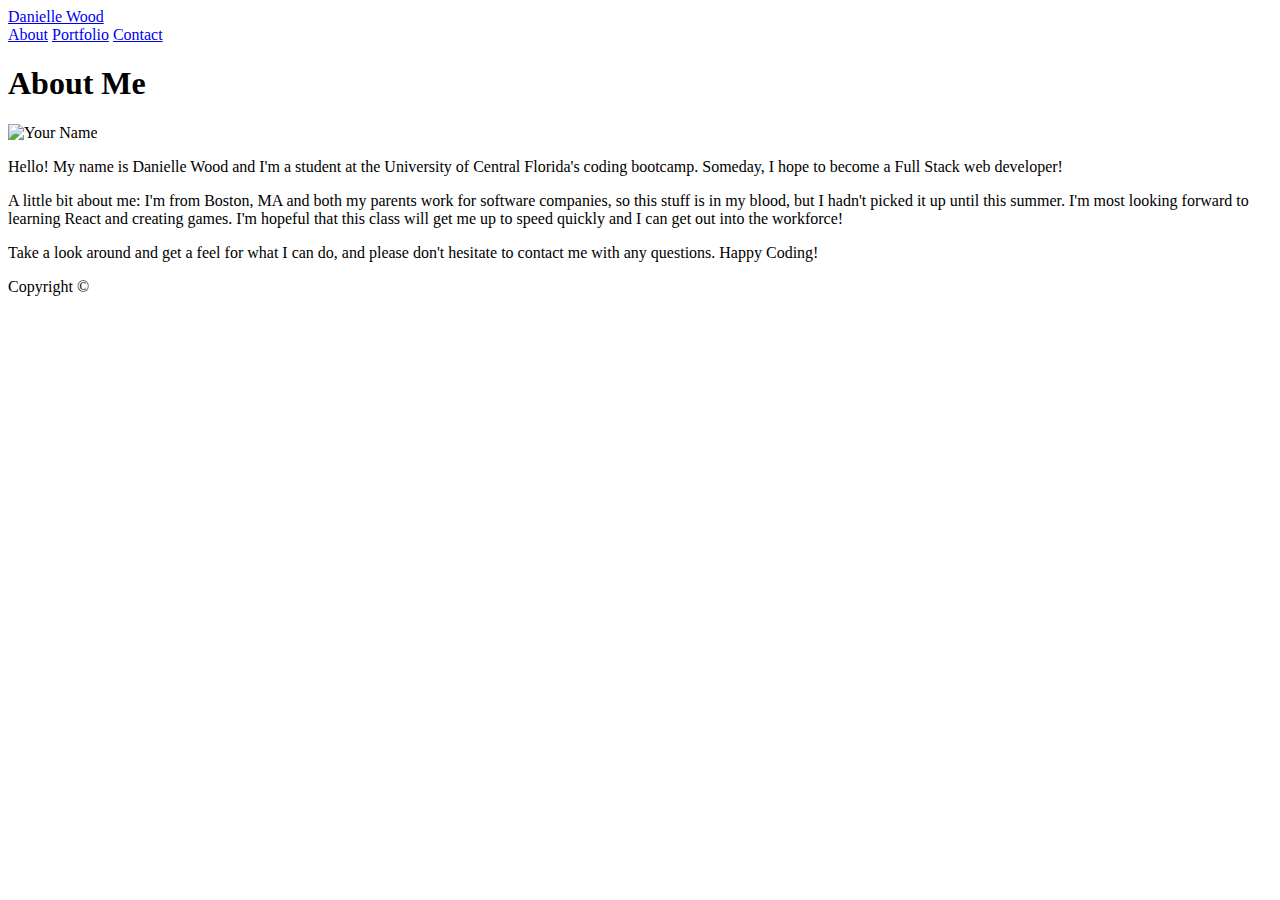
==== index.html @ 0eda4f87 "Added HTML files" ====
<!doctype html>
<html lang="en-us">

<head>
  <meta charset="UTF-8">
  <meta name="viewport" content="width=device-width, initial-scale=1.0">
  <title>About | Danielle Wood</title>
  <link rel="stylesheet" type="text/css" href="assets/css/style.css">
</head>

<body>

  <header id="masthead">
    <div class="container">
      <a href="index.html" id="logo">Danielle Wood</a>
      <nav>
        <a href="index.html">About</a>
        <a href="portfolio.html">Portfolio</a>
        <a href="contact.html">Contact</a>
      </nav>
    </div>
  </header>

  <div id="main-container" class="container">
    <section class="main-section">
      <h1>About Me</h1>

      <img src="https://scontent.ftpa1-2.fna.fbcdn.net/v/t1.0-9/28467991_10215675958160559_8602036946318905482_n.jpg?_nc_cat=102&_nc_ht=scontent.ftpa1-2.fna&oh=6d91b27bf4e5eb62e9336a03de59d5e1&oe=5C7D81E3" class="auth-image" alt="Your Name">

      <p>Hello! My name is Danielle Wood and I'm a student at the University of Central Florida's coding bootcamp. Someday, I hope to become a Full Stack web developer!</p>

      <p>A little bit about me: I'm from Boston, MA and both my parents work for software companies, so this stuff is in my blood, but I hadn't picked it up until this summer. I'm most looking forward to learning React and creating games. I'm hopeful that this class will get me up to speed quickly and I can get out into the workforce!</p>

      <p>Take a look around and get a feel for what I can do, and please don't hesitate to contact me with any questions. Happy Coding!</p>

    </section>

  </div>

  <footer>
    <div class="container">
      Copyright &copy; 
    </div>
  </footer>
</body>

</html>
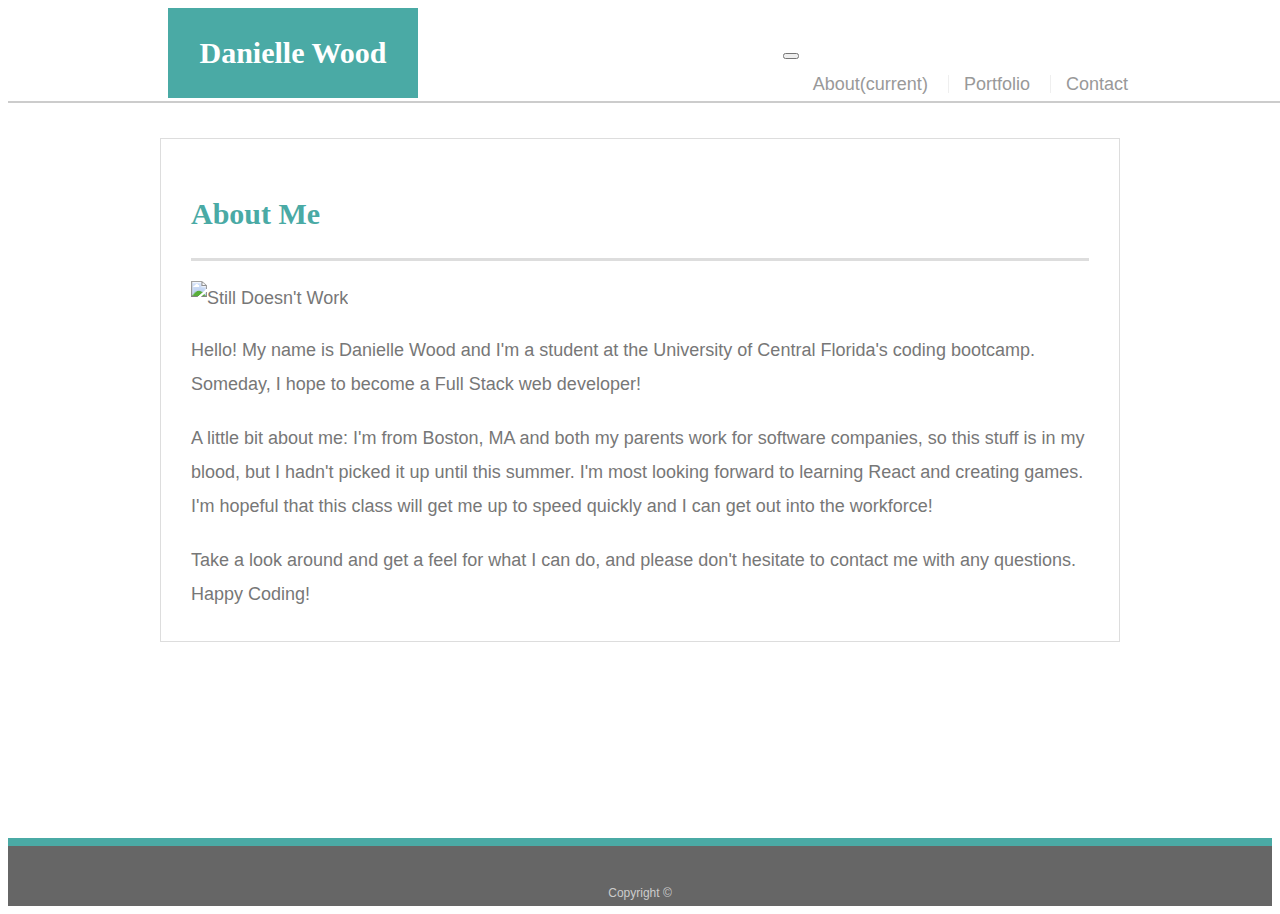
==== commit 22c3a0d2: "Improved nav bar, fixed image" ====
--- a/index.html
+++ b/index.html
@@ -3,9 +3,10 @@
 
 <head>
   <meta charset="UTF-8">
+  <title>About | Danielle Wood</title>
   <meta name="viewport" content="width=device-width, initial-scale=1.0">
-  <title>About | Danielle Wood</title>
-  <link rel="stylesheet" type="text/css" href="assets/css/style.css">
+  <link rel="stylesheet" href="https://stackpath.bootstrapcdn.com/bootstrap/4.1.3/css/bootstrap.min.css" integrity="sha384-MCw98/SFnGE8fJT3GXwEOngsV7Zt27NXFoaoApmYm81iuXoPkFOJwJ8ERdknLPMO" crossorigin="anonymous">
+<link rel="stylesheet" type="text/css" href="style.css">
 </head>
 
 <body>
@@ -13,10 +14,17 @@
   <header id="masthead">
     <div class="container">
       <a href="index.html" id="logo">Danielle Wood</a>
-      <nav>
-        <a href="index.html">About</a>
-        <a href="portfolio.html">Portfolio</a>
-        <a href="contact.html">Contact</a>
+      <nav class="navbar navbar-expand-lg navbar-light bg-light">
+        <button class="navbar-toggler" type="button" data-toggle="collapse" data-target="#navbarNavAltMarkup" aria-controls="navbarNavAltMarkup" aria-expanded="false" aria-label="Toggle navigation">
+          <span class="navbar-toggler-icon"></span>
+        </button>
+        <div class="collapse navbar-collapse" id="navbarNavAltMarkup">
+          <div class="navbar-nav">
+            <a class="nav-item nav-link active" href="index.html">About<span class="sr-only">(current)</span></a>
+            <a class="nav-item nav-link" href="portfolio.html">Portfolio</a>
+            <a class="nav-item nav-link" href="contact.html">Contact</a>
+          </div>
+        </div>
       </nav>
     </div>
   </header>
@@ -24,15 +32,15 @@
   <div id="main-container" class="container">
     <section class="main-section">
       <h1>About Me</h1>
-
-      <img src="https://scontent.ftpa1-2.fna.fbcdn.net/v/t1.0-9/28467991_10215675958160559_8602036946318905482_n.jpg?_nc_cat=102&_nc_ht=scontent.ftpa1-2.fna&oh=6d91b27bf4e5eb62e9336a03de59d5e1&oe=5C7D81E3" class="auth-image" alt="Your Name">
-
-      <p>Hello! My name is Danielle Wood and I'm a student at the University of Central Florida's coding bootcamp. Someday, I hope to become a Full Stack web developer!</p>
-
-      <p>A little bit about me: I'm from Boston, MA and both my parents work for software companies, so this stuff is in my blood, but I hadn't picked it up until this summer. I'm most looking forward to learning React and creating games. I'm hopeful that this class will get me up to speed quickly and I can get out into the workforce!</p>
-
-      <p>Take a look around and get a feel for what I can do, and please don't hesitate to contact me with any questions. Happy Coding!</p>
-
+      
+      <div class="media">
+        <img class="align-self-start mr-3" class="img-thumbnail" src="https://scontent.ftpa1-2.fna.fbcdn.net/v/t1.0-9/28467991_10215675958160559_8602036946318905482_n.jpg?_nc_cat=102&_nc_ht=scontent.ftpa1-2.fna&oh=6d91b27bf4e5eb62e9336a03de59d5e1&oe=5C7D81E3" alt="Still Doesn't Work" height=250px width=200px>
+        <div class="media-body">
+          <p>Hello! My name is Danielle Wood and I'm a student at the University of Central Florida's coding bootcamp. Someday, I hope to become a Full Stack web developer!</p>
+          <p>A little bit about me: I'm from Boston, MA and both my parents work for software companies, so this stuff is in my blood, but I hadn't picked it up until this summer. I'm most looking forward to learning React and creating games. I'm hopeful that this class will get me up to speed quickly and I can get out into the workforce!</p>
+          <p>Take a look around and get a feel for what I can do, and please don't hesitate to contact me with any questions. Happy Coding!</p>
+        </div>
+      </div>
     </section>
 
   </div>
@@ -43,5 +51,8 @@
     </div>
   </footer>
 </body>
+    <script src="https://code.jquery.com/jquery-3.3.1.slim.min.js" integrity="sha384-q8i/X+965DzO0rT7abK41JStQIAqVgRVzpbzo5smXKp4YfRvH+8abtTE1Pi6jizo" crossorigin="anonymous"></script>
+    <script src="https://cdnjs.cloudflare.com/ajax/libs/popper.js/1.14.3/umd/popper.min.js" integrity="sha384-ZMP7rVo3mIykV+2+9J3UJ46jBk0WLaUAdn689aCwoqbBJiSnjAK/l8WvCWPIPm49" crossorigin="anonymous"></script>
+    <script src="https://stackpath.bootstrapcdn.com/bootstrap/4.1.3/js/bootstrap.min.js" integrity="sha384-ChfqqxuZUCnJSK3+MXmPNIyE6ZbWh2IMqE241rYiqJxyMiZ6OW/JmZQ5stwEULTy" crossorigin="anonymous"></script>
 
-</html>
+</html>--- a/style.css
+++ b/style.css
@@ -0,0 +1,289 @@
+body {
+  font-family: Arial, "Helvetica Neue", Helvetica, sans-serif;
+  font-size: 18px;
+  line-height: 34px;
+  color: #777;
+  background: url("https://images.unsplash.com/photo-1532077414699-6841ebb3fac6?ixlib=rb-0.3.5&ixid=eyJhcHBfaWQiOjEyMDd9&s=a18923835643f9e869bafd59ae1433bf&w=1000&q=80");
+}
+
+* {
+  box-sizing: border-box;
+}
+
+/* general */
+
+.container {
+  width: 100%;
+  max-width: 960px;
+  margin: 0 auto;
+  clear: both;
+}
+
+h1,
+h2,
+h3,
+p {
+  margin-bottom: 20px;
+}
+
+p:last-child {
+  margin-bottom: 0;
+}
+
+h1,
+h2,
+h3 {
+  font-family: Georgia, Times, "Times New Roman", serif;
+  font-weight: 700;
+  color: #4aaaa5;
+}
+
+h1 {
+  padding-bottom: 20px;
+  font-size: 30px;
+  line-height: 49px;
+  border-bottom: 3px solid #ddd;
+}
+
+h2,
+h3 {
+  font-size: 22px;
+}
+
+/* header */
+
+#masthead {
+  position: fixed;
+  z-index: 99;
+  width: 100%;
+  margin: 0 0 30px;
+  overflow: auto;
+  color: #fff;
+  background: #fff;
+  border-bottom: 2px solid #ccc;
+}
+
+#logo {
+  float: left;
+  width: 250px;
+  height: 90px;
+  font-family: Georgia, Times, "Times New Roman", serif;
+  font-size: 30px;
+  font-weight: 700;
+  line-height: 90px;
+  color: #fff;
+  text-align: center;
+  text-decoration: none;
+  background: #4aaaa5;
+}
+
+nav {
+  float: right;
+  margin-top: 25px;
+}
+
+nav a {
+  display: inline-block;
+  padding-left: 15px;
+  margin-left: 15px;
+  line-height: 18px;
+  color: #999;
+  text-decoration: none;
+  border-left: 1px solid #efefef;
+}
+
+nav a:first-child {
+  border-left: 0 none;
+}
+
+/* footer */
+
+footer {
+  padding: 30px 0;
+  clear: both;
+  font-size: 12px;
+  color: #fff;
+  color: #ccc;
+  text-align: center;
+  background: #666;
+  border-top: 8px solid #4aaaa5;
+  height: 50px;
+}
+
+h3, h2 {
+  padding-bottom: 20px;
+  margin-bottom: 15px;
+  line-height: 22px;
+  border-bottom: 2px solid #eee;
+}
+
+/* main */
+
+#main-container {
+  padding-top: 130px;
+  min-height: calc(100vh - 70px);
+}
+
+.main-section {
+  float: left;
+  width: 100%;
+  max-width: 960px;
+  padding: 30px;
+  margin: 0 0 40px;
+  background: #fff;
+  border: 1px solid #ddd;
+}
+
+/* portfolio page */
+
+.work {
+  position: relative;
+  float: left;
+  width: 274px;
+  margin: 20px 0 25px;
+  overflow: auto;
+}
+
+.work:nth-child(even) {
+  margin-right: 40px;
+}
+
+.work img {
+  width: 100%;
+  border: 0 none;
+  opacity: 0.8;
+}
+
+.work h3 {
+  position: absolute;
+  bottom: 20px;
+  width: 100%;
+  padding: 15px;
+  margin-bottom: 0;
+  font-weight: 300;
+  line-height: 30px;
+  color: #fff;
+  text-align: center;
+  background: #4aaaa5;
+  border-bottom: 0;
+}
+
+.auth-image {
+  float: left;
+  width: 200px;
+  height: auto;
+  margin-top: 10px;
+  margin-right: 25px;
+}
+
+/* contact page */
+
+#contact-form ul {
+  margin-bottom: 20px;
+}
+
+#contact-form li {
+  margin-bottom: 10px;
+}
+
+label,
+input[type=text],
+input[type=email],
+textarea {
+  display: block;
+  width: 100%;
+}
+
+input[type=text],
+input[type=email],
+textarea {
+  height: 35px;
+  padding: 0 10px;
+  font-size: 14px;
+  border: 1px solid #ddd;
+}
+
+textarea {
+  height: 200px;
+}
+
+input[type=submit] {
+  padding: 10px 30px;
+  font-size: 18px;
+  color: #fff;
+  cursor: pointer;
+  background: #4aaaa5;
+  border: 0 none;
+}
+
+@media screen and (max-width: 980px) {
+ 
+  .container {
+    width: 65%;
+    float: left;
+    margin: 0 30px;
+    height: 100%;
+  }
+
+  #masthead {
+    position: relative;
+    float: right;  
+    margin: 0 auto;
+  
+  }
+  
+  nav {
+    position: absolute;
+    right: 0;
+  }  
+
+  nav a {
+    margin-right: 30px;
+  }  
+
+}
+
+@media screen and (max-width: 768px) {
+ 
+  .container {
+    width: 100%;
+    margin: 0;
+  }
+
+  #masthead {
+    float: none;
+  }
+
+  nav {
+    float: none;
+    margin: 0 auto;
+    margin-top: 25px;
+  }
+}
+
+@media screen and (max-width: 640px) {
+ 
+  .container {
+    width: 100%;
+    max-height: 960px;
+    max-width: 768px;
+  }
+
+  #masthead {
+    float: none;
+    position: static;
+  }
+
+  nav {
+    position: static;
+    float: none;
+    margin: 0 auto;
+    margin-top: 25px;
+    text-align: center;
+  }
+
+  #logo {
+    width: 100%;
+  }
+
+}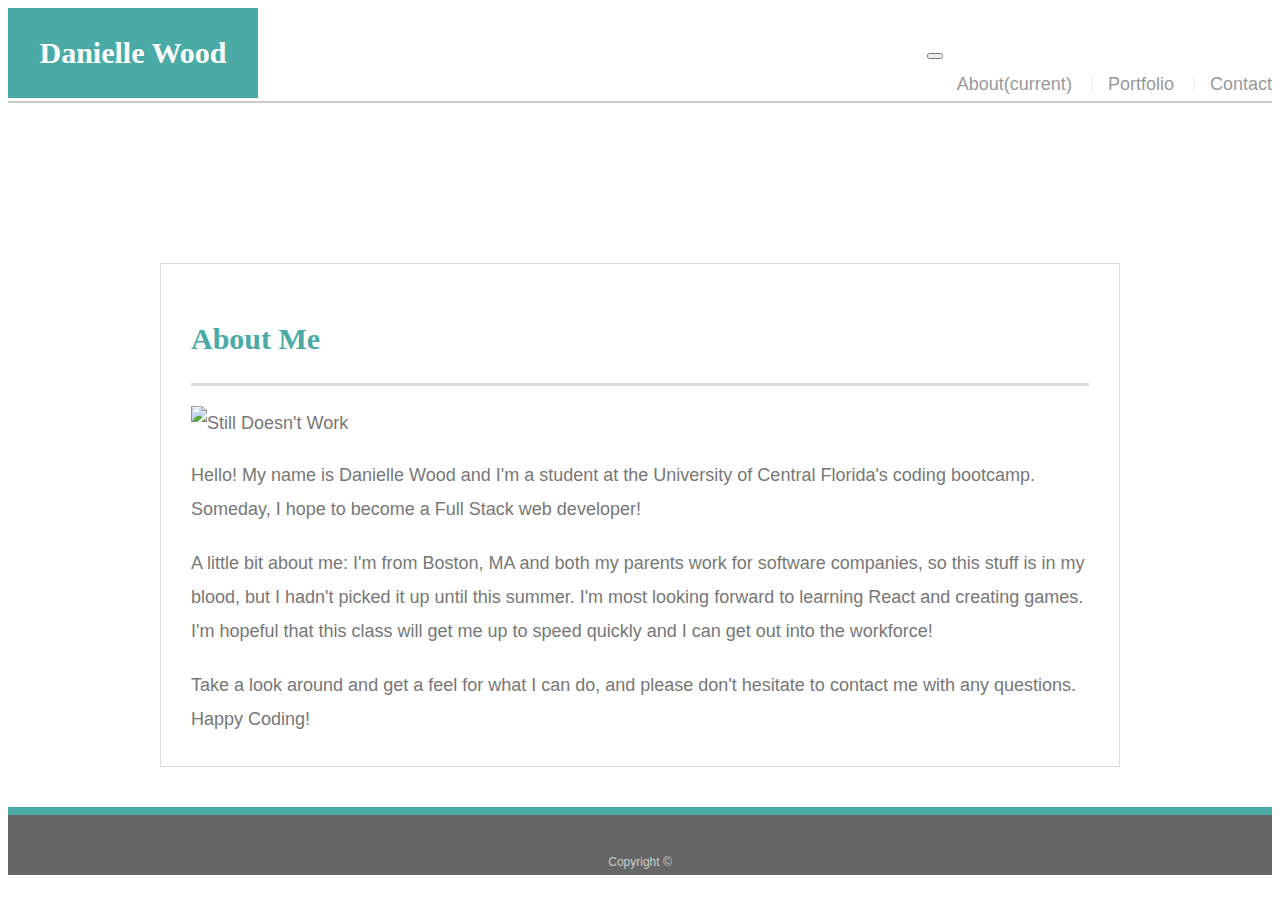
==== commit d6d63cce: "Added bootstrap to protfolio and contact pages" ====
--- a/index.html
+++ b/index.html
@@ -29,7 +29,7 @@
     </div>
   </header>
 
-  <div id="main-container" class="container">
+  <div id="main-container" class="Mycontainer">
     <section class="main-section">
       <h1>About Me</h1>
       
@@ -46,7 +46,7 @@
   </div>
 
   <footer>
-    <div class="container">
+    <div class="Mycontainer">
       Copyright &copy; 
     </div>
   </footer>
--- a/style.css
+++ b/style.css
@@ -12,7 +12,7 @@
 
 /* general */
 
-.container {
+.Mycontainer {
   width: 100%;
   max-width: 960px;
   margin: 0 auto;
@@ -53,7 +53,6 @@
 /* header */
 
 #masthead {
-  position: fixed;
   z-index: 99;
   width: 100%;
   margin: 0 0 30px;
@@ -121,7 +120,7 @@
 
 #main-container {
   padding-top: 130px;
-  min-height: calc(100vh - 70px);
+  /* min-height: calc(100vh - 70px); */
 }
 
 .main-section {
@@ -218,7 +217,7 @@
 
 @media screen and (max-width: 980px) {
  
-  .container {
+  .Mycontainer {
     width: 65%;
     float: left;
     margin: 0 30px;
@@ -245,7 +244,7 @@
 
 @media screen and (max-width: 768px) {
  
-  .container {
+  .Mycontainer {
     width: 100%;
     margin: 0;
   }
@@ -263,9 +262,8 @@
 
 @media screen and (max-width: 640px) {
  
-  .container {
+  .Mycontainer {
     width: 100%;
-    max-height: 960px;
     max-width: 768px;
   }
 
@@ -286,4 +284,4 @@
     width: 100%;
   }
 
-}+}
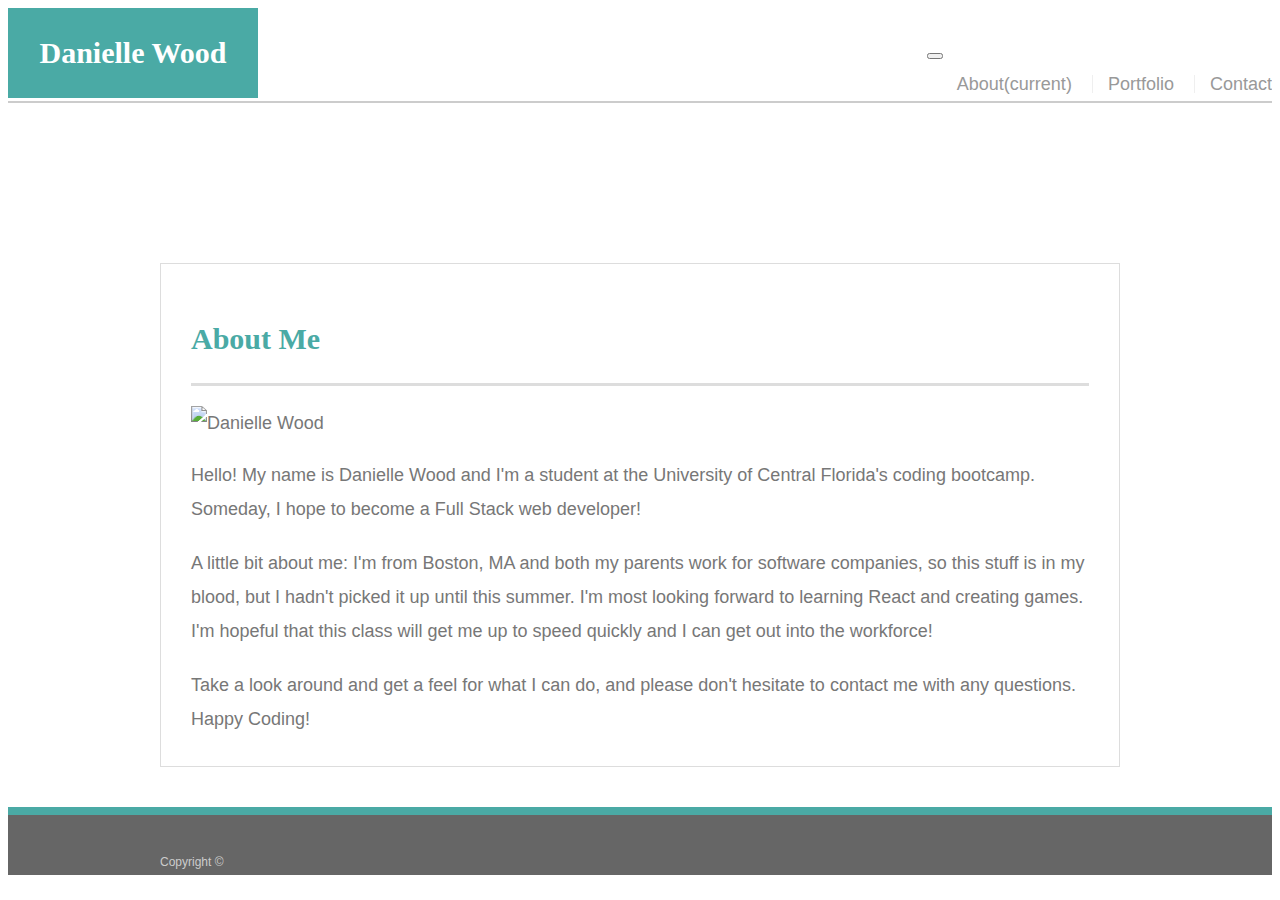
==== commit 859d5c7f: "tried to fix the text wrap to no avail" ====
--- a/index.html
+++ b/index.html
@@ -5,8 +5,9 @@
   <meta charset="UTF-8">
   <title>About | Danielle Wood</title>
   <meta name="viewport" content="width=device-width, initial-scale=1.0">
-  <link rel="stylesheet" href="https://stackpath.bootstrapcdn.com/bootstrap/4.1.3/css/bootstrap.min.css" integrity="sha384-MCw98/SFnGE8fJT3GXwEOngsV7Zt27NXFoaoApmYm81iuXoPkFOJwJ8ERdknLPMO" crossorigin="anonymous">
-<link rel="stylesheet" type="text/css" href="style.css">
+  <link rel="stylesheet" href="https://stackpath.bootstrapcdn.com/bootstrap/4.1.3/css/bootstrap.min.css" integrity="sha384-MCw98/SFnGE8fJT3GXwEOngsV7Zt27NXFoaoApmYm81iuXoPkFOJwJ8ERdknLPMO"
+    crossorigin="anonymous">
+  <link rel="stylesheet" type="text/css" href="style.css">
 </head>
 
 <body>
@@ -15,7 +16,8 @@
     <div class="container">
       <a href="index.html" id="logo">Danielle Wood</a>
       <nav class="navbar navbar-expand-lg navbar-light bg-light">
-        <button class="navbar-toggler" type="button" data-toggle="collapse" data-target="#navbarNavAltMarkup" aria-controls="navbarNavAltMarkup" aria-expanded="false" aria-label="Toggle navigation">
+        <button class="navbar-toggler" type="button" data-toggle="collapse" data-target="#navbarNavAltMarkup"
+          aria-controls="navbarNavAltMarkup" aria-expanded="false" aria-label="Toggle navigation">
           <span class="navbar-toggler-icon"></span>
         </button>
         <div class="collapse navbar-collapse" id="navbarNavAltMarkup">
@@ -29,30 +31,43 @@
     </div>
   </header>
 
-  <div id="main-container" class="Mycontainer">
+
+
+
+  <div id="main-container" class="Mycontainer" class="container">
     <section class="main-section">
       <h1>About Me</h1>
-      
-      <div class="media">
-        <img class="align-self-start mr-3" class="img-thumbnail" src="https://scontent.ftpa1-2.fna.fbcdn.net/v/t1.0-9/28467991_10215675958160559_8602036946318905482_n.jpg?_nc_cat=102&_nc_ht=scontent.ftpa1-2.fna&oh=6d91b27bf4e5eb62e9336a03de59d5e1&oe=5C7D81E3" alt="Still Doesn't Work" height=250px width=200px>
-        <div class="media-body">
-          <p>Hello! My name is Danielle Wood and I'm a student at the University of Central Florida's coding bootcamp. Someday, I hope to become a Full Stack web developer!</p>
-          <p>A little bit about me: I'm from Boston, MA and both my parents work for software companies, so this stuff is in my blood, but I hadn't picked it up until this summer. I'm most looking forward to learning React and creating games. I'm hopeful that this class will get me up to speed quickly and I can get out into the workforce!</p>
-          <p>Take a look around and get a feel for what I can do, and please don't hesitate to contact me with any questions. Happy Coding!</p>
+      <div class="row">
+        <div class="col-12">
+          <div class="media">
+            <img class="align-self-start mr-3" class="img-thumbnail" src="https://scontent.ftpa1-2.fna.fbcdn.net/v/t1.0-9/28467991_10215675958160559_8602036946318905482_n.jpg?_nc_cat=102&_nc_ht=scontent.ftpa1-2.fna&oh=6d91b27bf4e5eb62e9336a03de59d5e1&oe=5C7D81E3"
+              alt="Danielle Wood" height=250px width=200px>
+            <div class="media-body">
+              <p>Hello! My name is Danielle Wood and I'm a student at the University of Central Florida's coding
+                bootcamp. Someday, I hope to become a Full Stack web developer!</p>
+              <p>A little bit about me: I'm from Boston, MA and both my parents work for software companies, so this
+                stuff is in my blood, but I hadn't picked it up until this summer. I'm most looking forward to learning
+                React and creating games. I'm hopeful that this class will get me up to speed quickly and I can get out
+                into the workforce!</p>
+              <p>Take a look around and get a feel for what I can do, and please don't hesitate to contact me with any
+                questions. Happy Coding!</p>
+            </div>
+          </div>
         </div>
       </div>
-    </section>
-
   </div>
-
+  </section>
   <footer>
     <div class="Mycontainer">
-      Copyright &copy; 
+      Copyright &copy;
     </div>
   </footer>
 </body>
-    <script src="https://code.jquery.com/jquery-3.3.1.slim.min.js" integrity="sha384-q8i/X+965DzO0rT7abK41JStQIAqVgRVzpbzo5smXKp4YfRvH+8abtTE1Pi6jizo" crossorigin="anonymous"></script>
-    <script src="https://cdnjs.cloudflare.com/ajax/libs/popper.js/1.14.3/umd/popper.min.js" integrity="sha384-ZMP7rVo3mIykV+2+9J3UJ46jBk0WLaUAdn689aCwoqbBJiSnjAK/l8WvCWPIPm49" crossorigin="anonymous"></script>
-    <script src="https://stackpath.bootstrapcdn.com/bootstrap/4.1.3/js/bootstrap.min.js" integrity="sha384-ChfqqxuZUCnJSK3+MXmPNIyE6ZbWh2IMqE241rYiqJxyMiZ6OW/JmZQ5stwEULTy" crossorigin="anonymous"></script>
+<script src="https://code.jquery.com/jquery-3.3.1.slim.min.js" integrity="sha384-q8i/X+965DzO0rT7abK41JStQIAqVgRVzpbzo5smXKp4YfRvH+8abtTE1Pi6jizo"
+  crossorigin="anonymous"></script>
+<script src="https://cdnjs.cloudflare.com/ajax/libs/popper.js/1.14.3/umd/popper.min.js" integrity="sha384-ZMP7rVo3mIykV+2+9J3UJ46jBk0WLaUAdn689aCwoqbBJiSnjAK/l8WvCWPIPm49"
+  crossorigin="anonymous"></script>
+<script src="https://stackpath.bootstrapcdn.com/bootstrap/4.1.3/js/bootstrap.min.js" integrity="sha384-ChfqqxuZUCnJSK3+MXmPNIyE6ZbWh2IMqE241rYiqJxyMiZ6OW/JmZQ5stwEULTy"
+  crossorigin="anonymous"></script>
 
 </html>--- a/style.css
+++ b/style.css
@@ -17,6 +17,8 @@
   max-width: 960px;
   margin: 0 auto;
   clear: both;
+  word-wrap: break-word;
+  text-align: left;
 }
 
 h1,
@@ -24,6 +26,7 @@
 h3,
 p {
   margin-bottom: 20px;
+  text-align: left;
 }
 
 p:last-child {
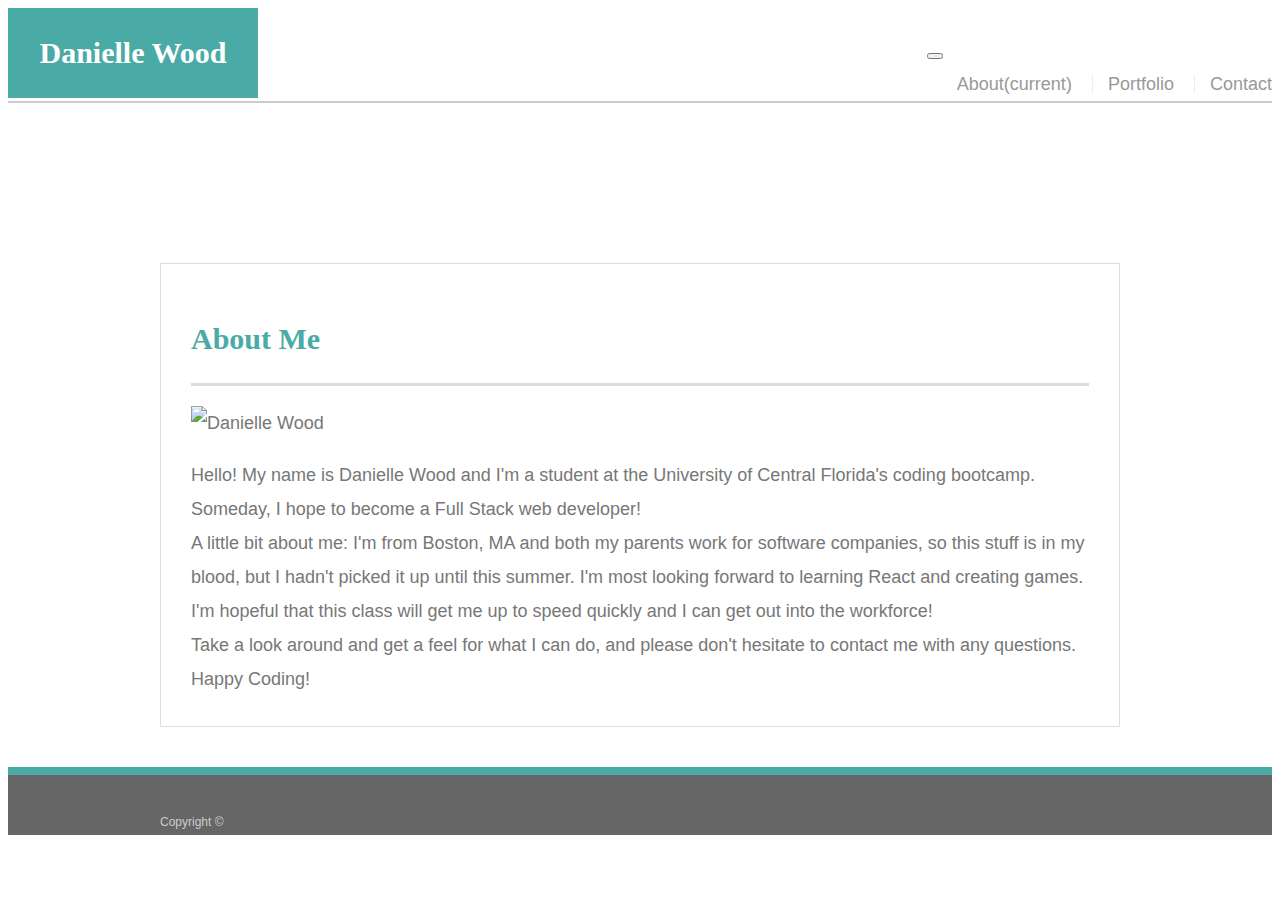
==== commit b180f215: "Fixed the text wrap issue" ====
--- a/index.html
+++ b/index.html
@@ -39,21 +39,23 @@
       <h1>About Me</h1>
       <div class="row">
         <div class="col-12">
-          <div class="media">
-            <img class="align-self-start mr-3" class="img-thumbnail" src="https://scontent.ftpa1-2.fna.fbcdn.net/v/t1.0-9/28467991_10215675958160559_8602036946318905482_n.jpg?_nc_cat=102&_nc_ht=scontent.ftpa1-2.fna&oh=6d91b27bf4e5eb62e9336a03de59d5e1&oe=5C7D81E3"
-              alt="Danielle Wood" height=250px width=200px>
-            <div class="media-body">
-              <p>Hello! My name is Danielle Wood and I'm a student at the University of Central Florida's coding
-                bootcamp. Someday, I hope to become a Full Stack web developer!</p>
-              <p>A little bit about me: I'm from Boston, MA and both my parents work for software companies, so this
-                stuff is in my blood, but I hadn't picked it up until this summer. I'm most looking forward to learning
-                React and creating games. I'm hopeful that this class will get me up to speed quickly and I can get out
-                into the workforce!</p>
-              <p>Take a look around and get a feel for what I can do, and please don't hesitate to contact me with any
-                questions. Happy Coding!</p>
-            </div>
-          </div>
+
+          <img class="float-left" class="img-thumbnail" src="https://scontent.ftpa1-2.fna.fbcdn.net/v/t1.0-9/28467991_10215675958160559_8602036946318905482_n.jpg?_nc_cat=102&_nc_ht=scontent.ftpa1-2.fna&oh=6d91b27bf4e5eb62e9336a03de59d5e1&oe=5C7D81E3"
+            alt="Danielle Wood" height=250px width=200px>
+
+          <p>Hello! My name is Danielle Wood and I'm a student at the University of Central Florida's coding
+            bootcamp. Someday, I hope to become a Full Stack web developer! <br>
+
+            A little bit about me: I'm from Boston, MA and both my parents work for software companies, so this
+            stuff is in my blood, but I hadn't picked it up until this summer. I'm most looking forward to learning
+            React and creating games. I'm hopeful that this class will get me up to speed quickly and I can get out
+            into the workforce!
+            <br>
+            Take a look around and get a feel for what I can do, and please don't hesitate to contact me with any
+            questions. Happy Coding!</p>
+
         </div>
+
       </div>
   </div>
   </section>
